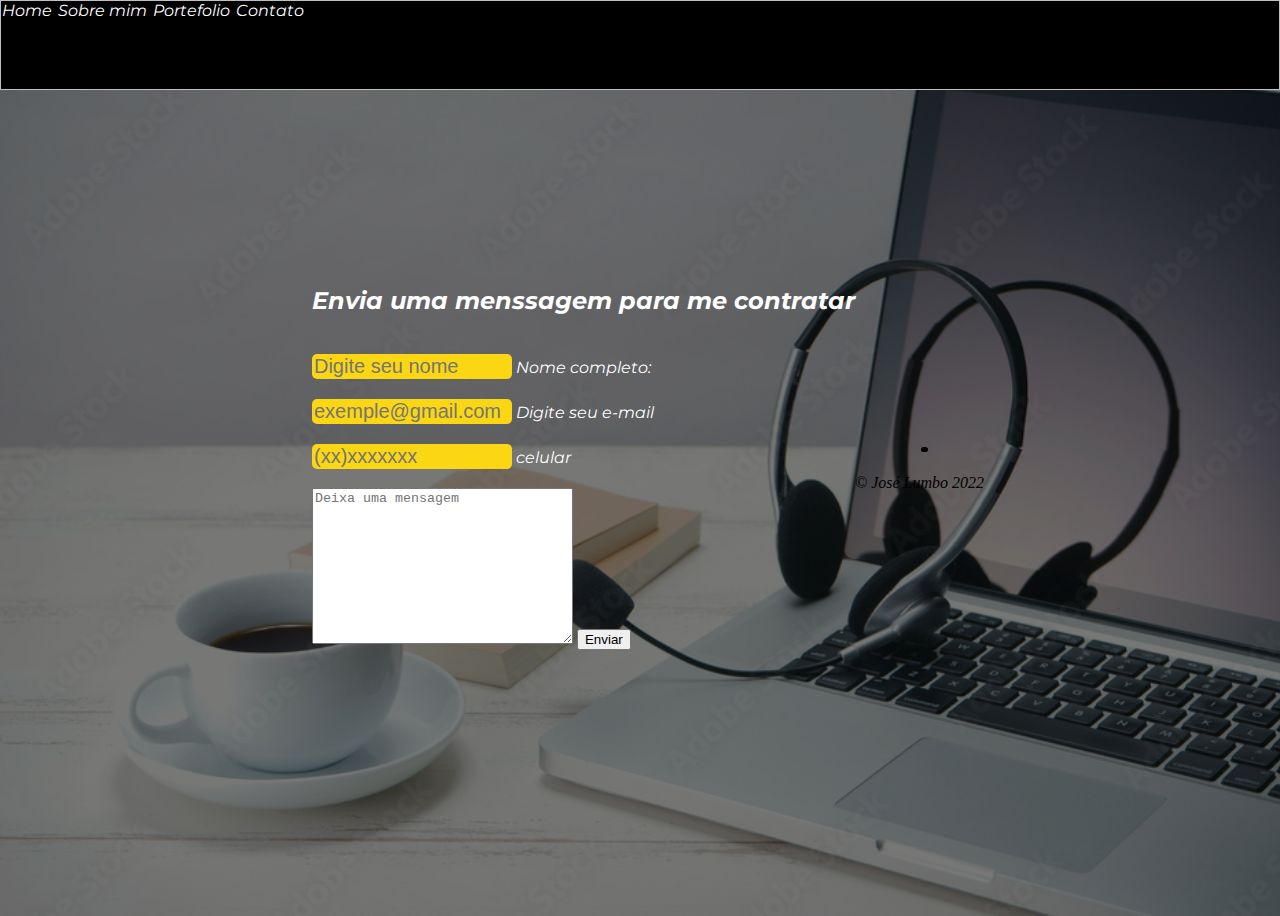
==== Contato.html @ 3cc073e2 "@joseLumbo[navbar finalizado]{23/10/2022 10:55}" ====
<!DOCTYPE html>
<html lang="pt-br">
<head>
    <meta charset="UTF-8">
    <meta http-equiv="X-UA-Compatible" content="IE=edge">
    <meta name="viewport" content="width=device-width, initial-scale=1.0">
    <link rel="preconnect" href="https://fonts.googleapis.com">
    <link rel="preconnect" href="https://fonts.gstatic.com" crossorigin>
    <link href="https://fonts.googleapis.com/css2?family=Montserrat:ital,wght@0,100;0,400;1,400&display=swap"
        rel="stylesheet">
    <link rel="stylesheet" href="style.css">
    <title>Sobre mim</title>
</head>
<body>
    <main>
        <div class="menu">
            <nav>
                <a href="index.html">Home</a>
                <a href="Sobremim.html">Sobre mim</a>
                <a href="Portefolio.html">Portefolio</a>
                <a href="Contato.html">Contato</a>
            </nav>
        </div>
            <form class="contato">
                <h2>Envia uma menssagem para me contratar</h2>
                <div class="nome">
                    <input type="text" name="nome" required placeholder="Digite seu nome">
                    <label>Nome completo:</label>
                </div>
                <div class="nome">
                    <input type="E-mail" name="E-mail" required placeholder="exemple@gmail.com">
                    <label for="E-mail">Digite seu e-mail</label>
                </div>
                <div>
                    <input type="number" placeholder="(xx)xxxxxxx">
                    <label for="number">celular</label>
                </div>
                <div><br>
                    
                        <textarea name="notas" cols="30" rows="10" placeholder="Deixa uma mensagem"></textarea>
                        <button type="submit">Enviar</button>
                   
                </div>
                
            </form>
    </main>
    <footer class="rodape">
        <ul class="icones-sociais">
            <li><a href="https://www.linkedin.com/in/jose-lumbo-densenvolvedor-web-full-stack/" target="_blank"><img src="img/icon/linkedin.svg" alt="Icone do Linkedin"></a></li>
            <li><a href="https://github.com/joseLumbo" target="_blank"><img src="img/icon/github-code-source.svg" alt="Icone do GitHub"></a></li>
        </ul>
        &copy; José Lumbo 2022  
        </footer>
</body>

</html>
---- style.css ----
*{
   
    box-sizing: border-box;
    
 }
 
 body{
     width: 100vw;
     height: 100vh;
     background-image: url(img/nooteBook.jpg);
     background-repeat: no-repeat;
     background-size: cover;
     background-position: center;
     background-color: rgba(0, 0, 0, 0.533);
     background-blend-mode: darken;
     display: flex;
     justify-content: center;
     align-items: center;
     font-style: italic;

    
 }
 
 main{
     display: flex;
     flex-direction: column;
     justify-content: center;
     align-items: center;
     gap: 20px;
     color:#fff;
     font-family: 'Montserrat', sans-serif;
 }
 h1{
     font-size: clamp(2.5rem, 8w, 6.5rem);
     font-weight: 400;
 }
 
 p{
     font-size: clamp(1.2rem, 4vw, 3rem);
     font-weight: 400;
     color: #ffffff;
 }
 input{
     width: 200px;
     height: 40;
     background-color: #fad712;
     font-size: 20px;
     border-style: none;
     border-radius: 5px;
     cursor: pointer;
     margin-top: 20px;
 }
 .icones-sociais{
    display: flex;
    justify-content: center;
    align-items: center;
     
 }
 .menu,nav{
    position: fixed;
    top: 0;
    left: 0;
    width: 100%;
    height: 90px;
    background-color: black;
    list-style:none;
border:1px solid #c0c0c0;
float:left;
 }
 a{
     color: white;
     padding: 1px;
     text-decoration: none;
 }
 
 img{
    position:absolute;
    top:25px;
    left:0;
    background-color:#fff;
    display:none;
 }
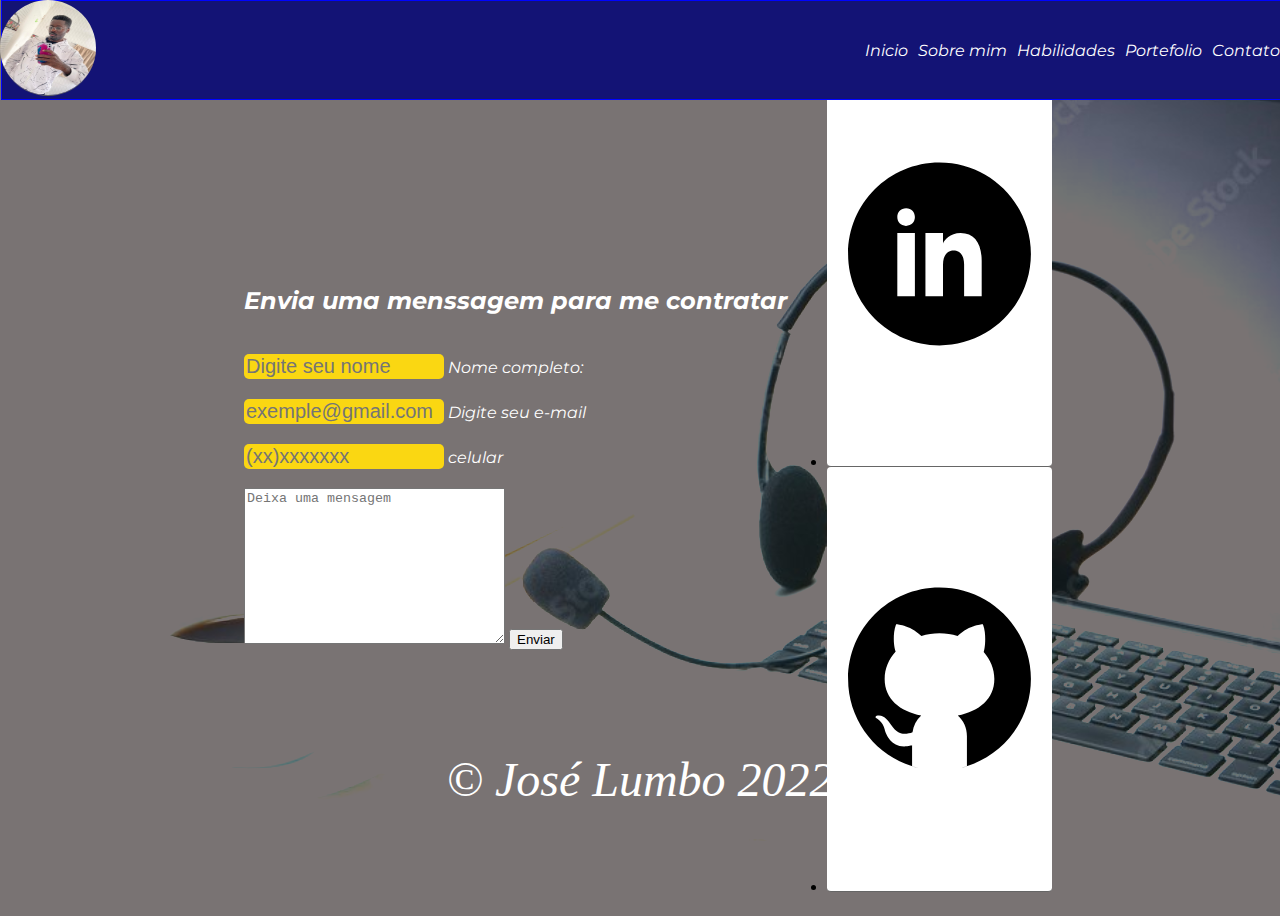
==== commit acb29ced: "@[Coloque as minhas habilidades]{12:28 05/11/2022}" ====
--- a/Contato.html
+++ b/Contato.html
@@ -15,12 +15,15 @@
     <main>
         <div class="menu">
             <nav>
-                <a href="index.html">Home</a>
+                <a href="index.html">Inicio</a>
                 <a href="Sobremim.html">Sobre mim</a>
+                <a href="Habilidades.html">Habilidades</a>
                 <a href="Portefolio.html">Portefolio</a>
                 <a href="Contato.html">Contato</a>
+                
             </nav>
         </div>
+        <img class="img1" src="img/js.jpg" alt="foto jose">
             <form class="contato">
                 <h2>Envia uma menssagem para me contratar</h2>
                 <div class="nome">
@@ -43,14 +46,13 @@
                 </div>
                 
             </form>
-    </main>
-    <footer class="rodape">
-        <ul class="icones-sociais">
-            <li><a href="https://www.linkedin.com/in/jose-lumbo-densenvolvedor-web-full-stack/" target="_blank"><img src="img/icon/linkedin.svg" alt="Icone do Linkedin"></a></li>
-            <li><a href="https://github.com/joseLumbo" target="_blank"><img src="img/icon/github-code-source.svg" alt="Icone do GitHub"></a></li>
-        </ul>
-        &copy; José Lumbo 2022  
+        </main>
+        <footer class="rodape"><br>
+                <ul class="icones-sociais">
+                    <li><a href="https://www.linkedin.com/in/jose-lumbo-densenvolvedor-web-full-stack/" target="_blank"><img src="icon/icons8-linkedin-circundado.svg" alt="Icone do Linkedin"></a></li>
+                    <li><a href="https://github.com/joseLumbo" target="_blank"><img src="icon/icons8-github.svg" alt="Icone do GitHub"></a></li>
+                </ul>
+                <p class="paragrafo2">&copy; José Lumbo 2022</p>
         </footer>
 </body>
-
 </html>--- a/style.css
+++ b/style.css
@@ -1,24 +1,19 @@
 *{
-   
-    box-sizing: border-box;
-    
+    box-sizing: border-box;   
  }
- 
  body{
      width: 100vw;
      height: 100vh;
-     background-image: url(img/nooteBook.jpg);
+    background-image: url(img/nooteBookEndCofe.jpg);
+     background-color: rgb(121, 115, 115);
      background-repeat: no-repeat;
      background-size: cover;
      background-position: center;
-     background-color: rgba(0, 0, 0, 0.533);
      background-blend-mode: darken;
      display: flex;
      justify-content: center;
      align-items: center;
      font-style: italic;
-
-    
  }
  
  main{
@@ -27,7 +22,7 @@
      justify-content: center;
      align-items: center;
      gap: 20px;
-     color:#fff;
+     color:#ffffff;
      font-family: 'Montserrat', sans-serif;
  }
  h1{
@@ -50,34 +45,102 @@
      cursor: pointer;
      margin-top: 20px;
  }
- .icones-sociais{
-    display: flex;
-    justify-content: center;
-    align-items: center;
+ .rodape{
+
+    
+     
+ }
+ ul.icones-sociais{
+     text-align: center
      
  }
  .menu,nav{
-    position: fixed;
+     text-align: right;
+    position:fixed;
     top: 0;
-    left: 0;
+    left: 1px;
+    background-color:rgb(19, 19, 117);
+    list-style:none;
+    display: flex;
     width: 100%;
-    height: 90px;
-    background-color: black;
-    list-style:none;
-border:1px solid #c0c0c0;
-float:left;
+    height: 100px;
+    border: 1px solid rgb(0, 4, 255);
+    justify-content: flex-end;
+    align-items: center;
+    gap: 10px;
  }
- a{
-     color: white;
-     padding: 1px;
-     text-decoration: none;
+ .menu,nav:hover{
+     color: grey;
  }
+ .menu,a{
+    color: white;
+    padding: 0px;
+    text-decoration: none;
+    
+   
+}
  
+ .img1{
+    position:absolute;
+    top:0px;
+    left:0px;
+    height: 96px;
+    width: 96px;
+    border-radius: 50%;
+    display: flex;
+    align-items: center;
+    justify-content: center;
+    overflow: hidden;
+    
+ }
+ .img2{
+    height: 300px;
+    width: 200px;
+
+ }
+    
+ .title{
+     text-align:left;
+     position: relative;  
+ }
+ .habilidde{
+     text-align: center;
+ }
+ .paragrafo2{
+width: 100%;
+height: 100px;
+position: absolute;
+text-align: center;
+bottom: 0;
+left: 0;
+color: #ffffff;
+ }
  img{
-    position:absolute;
-    top:25px;
-    left:0;
-    background-color:#fff;
-    display:none;
+    width: 100%;
+    height: 100%;
+    height: 425px;
+    width: 225px;
+    border-radius: 4px;
+    background-color: rgb(255, 255, 255);
+    border-bottom: 1px solid;
+    display: block;
+    font-size: 12px;
+    font-weight: 300;
+    color:rgb(102 102 102);
+    text-decoration: line-through;
+    text-align: center;
+     
+     
+ }
+ .box{
+    height: 425px;
+    width: 225px;
+    border-radius: 4px;
+    background-color: rgb(255, 255, 255);
+    display: inline-block;
+    
+    
+
+    
  }
  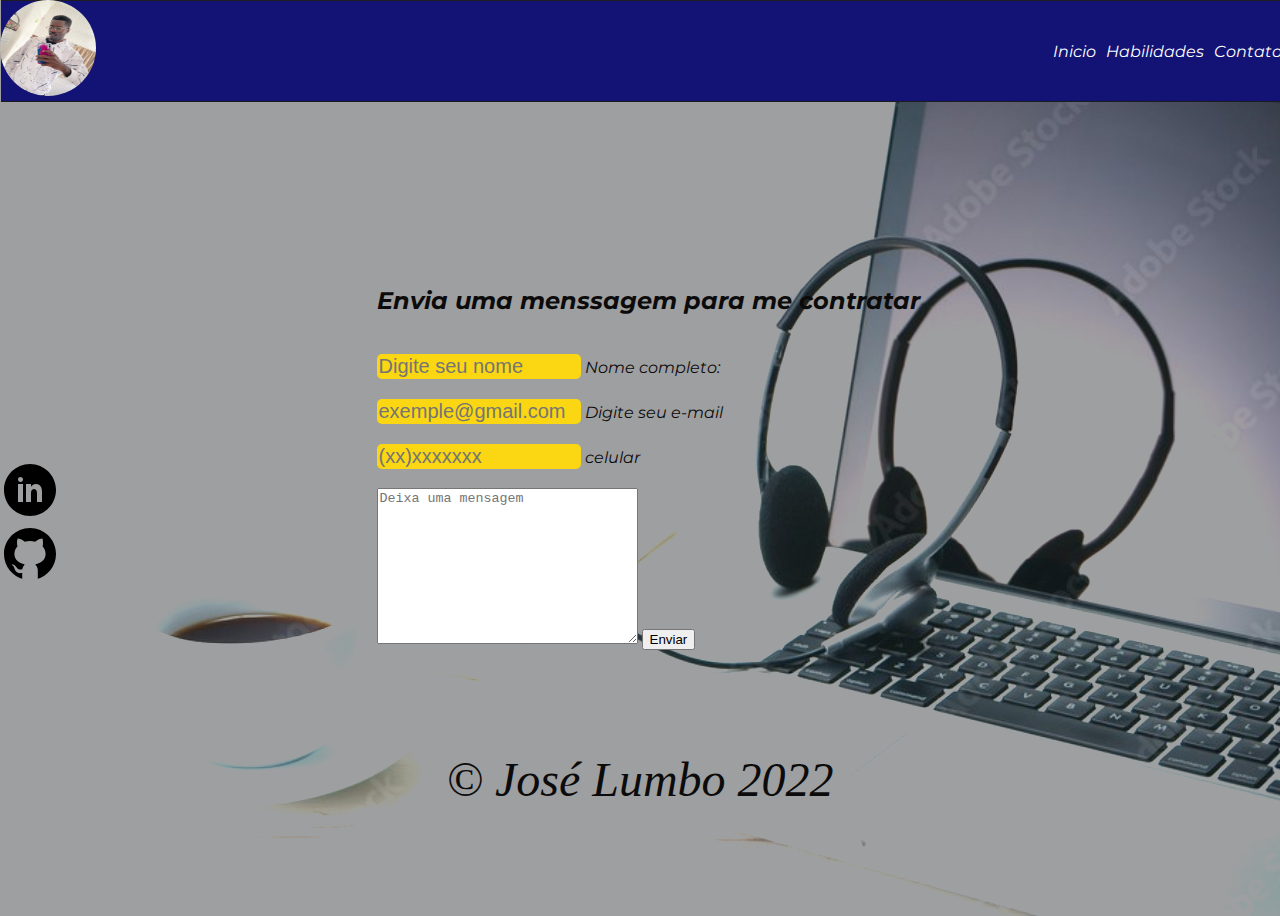
==== commit 6c1f0907: "@joseLumbo[Coloque hailidades no meu menu{06/11/2022 20:05}" ====
--- a/Contato.html
+++ b/Contato.html
@@ -1,5 +1,6 @@
 <!DOCTYPE html>
 <html lang="pt-br">
+
 <head>
     <meta charset="UTF-8">
     <meta http-equiv="X-UA-Compatible" content="IE=edge">
@@ -11,48 +12,50 @@
     <link rel="stylesheet" href="style.css">
     <title>Sobre mim</title>
 </head>
+
 <body>
     <main>
         <div class="menu">
             <nav>
                 <a href="index.html">Inicio</a>
-                <a href="Sobremim.html">Sobre mim</a>
                 <a href="Habilidades.html">Habilidades</a>
-                <a href="Portefolio.html">Portefolio</a>
                 <a href="Contato.html">Contato</a>
-                
             </nav>
         </div>
         <img class="img1" src="img/js.jpg" alt="foto jose">
-            <form class="contato">
-                <h2>Envia uma menssagem para me contratar</h2>
-                <div class="nome">
-                    <input type="text" name="nome" required placeholder="Digite seu nome">
-                    <label>Nome completo:</label>
-                </div>
-                <div class="nome">
-                    <input type="E-mail" name="E-mail" required placeholder="exemple@gmail.com">
-                    <label for="E-mail">Digite seu e-mail</label>
-                </div>
-                <div>
-                    <input type="number" placeholder="(xx)xxxxxxx">
-                    <label for="number">celular</label>
-                </div>
-                <div><br>
-                    
-                        <textarea name="notas" cols="30" rows="10" placeholder="Deixa uma mensagem"></textarea>
-                        <button type="submit">Enviar</button>
-                   
-                </div>
-                
-            </form>
-        </main>
-        <footer class="rodape"><br>
-                <ul class="icones-sociais">
-                    <li><a href="https://www.linkedin.com/in/jose-lumbo-densenvolvedor-web-full-stack/" target="_blank"><img src="icon/icons8-linkedin-circundado.svg" alt="Icone do Linkedin"></a></li>
-                    <li><a href="https://github.com/joseLumbo" target="_blank"><img src="icon/icons8-github.svg" alt="Icone do GitHub"></a></li>
-                </ul>
-                <p class="paragrafo2">&copy; José Lumbo 2022</p>
-        </footer>
+        <form class="contato">
+            <h2>Envia uma menssagem para me contratar</h2>
+            <div class="nome">
+                <input type="text" name="nome" required placeholder="Digite seu nome">
+                <label>Nome completo:</label>
+            </div>
+            <div class="nome">
+                <input type="E-mail" name="E-mail" required placeholder="exemple@gmail.com">
+                <label for="E-mail">Digite seu e-mail</label>
+            </div>
+            <div>
+                <input type="number" placeholder="(xx)xxxxxxx">
+                <label for="number">celular</label>
+            </div>
+            <div><br>
+
+                <textarea name="notas" cols="30" rows="10" placeholder="Deixa uma mensagem"></textarea>
+                <button type="submit">Enviar</button>
+
+            </div>
+
+        </form>
+    </main>
+    <footer>
+        <div class="icon1">
+            <a href="https://www.linkedin.com/in/jose-lumbo-densenvolvedor-web-full-stack/" target="_blank"><img
+                    src="icon/icons8-linkedin-circundado.svg" alt="Icone do Linkedin"></a></li>
+            <a href="https://github.com/joseLumbo" target="_blank"><img src="icon/icons8-github.svg"
+                    alt="Icone do GitHub"></a></li>
+        </div>
+
+        <p class="paragrafo2">&copy; José Lumbo 2022</p>
+    </footer>
 </body>
+
 </html>--- a/style.css
+++ b/style.css
@@ -1,146 +1,186 @@
-*{
-    box-sizing: border-box;   
- }
- body{
-     width: 100vw;
-     height: 100vh;
-    background-image: url(img/nooteBookEndCofe.jpg);
-     background-color: rgb(121, 115, 115);
-     background-repeat: no-repeat;
-     background-size: cover;
-     background-position: center;
-     background-blend-mode: darken;
-     display: flex;
-     justify-content: center;
-     align-items: center;
-     font-style: italic;
- }
- 
- main{
-     display: flex;
-     flex-direction: column;
-     justify-content: center;
-     align-items: center;
-     gap: 20px;
-     color:#ffffff;
-     font-family: 'Montserrat', sans-serif;
- }
- h1{
-     font-size: clamp(2.5rem, 8w, 6.5rem);
-     font-weight: 400;
- }
- 
- p{
-     font-size: clamp(1.2rem, 4vw, 3rem);
-     font-weight: 400;
-     color: #ffffff;
- }
- input{
-     width: 200px;
-     height: 40;
-     background-color: #fad712;
-     font-size: 20px;
-     border-style: none;
-     border-radius: 5px;
-     cursor: pointer;
-     margin-top: 20px;
- }
- .rodape{
 
+body {
+  width: 100vw;
+  height: 100vh;
+  background-image: url(img/nooteBookEndCofe.jpg);
+  background-repeat: no-repeat;
+  background-color: rgb(158, 159, 160);
+  background-size: cover;
+  background-position: center;
+  background-blend-mode: darken;
+  display: flex;
+  justify-content: center;
+  align-items: center;
+  font-style: italic;
+}
+
+main {
+  display: flex;
+  flex-direction: column;
+  justify-content: center;
+  align-items: center;
+  gap: 20px;
+  color: #0c0b0b;
+  font-family: "Montserrat", sans-serif;
+}
+h1 {
+  font-size: clamp(2.5rem, 8w, 6.5rem);
+  font-weight: 400;
+}
+
+p {
+  font-size: clamp(1.2rem, 4vw, 3rem);
+  font-weight: 400;
+  color: #141313;
+}
+input {
+  width: 200px;
+  height: 40;
+  background-color: #fad712;
+  font-size: 20px;
+  border-style: none;
+  border-radius: 5px;
+  cursor: pointer;
+  margin-top: 20px;
+}
+.icon1 {
+  position: absolute;
+  right:2px;
+  height: 100%;
+}
+.icon1 img{
+  display: block;
+}
+ul.icones-sociais {
+  text-align: center;
+}
+@media (min-width: 768px) {
+
+  .menu,nav {
+
+      flex-direction: row;
+
+      justify-content: space-between;
+
+  }
+
+}
+.menu,nav {
+  text-align: right;
+  position: fixed;
+  top: 0;
+  left: 1px;
+  background-color: rgb(19, 19, 117);
+  list-style: none;
+  display: flex;
+  width: 100%;
+  height: 100px;
+  border: 1px solid rgb(29, 29, 32);
+  justify-content: flex-end;
+  align-items: center;
+  gap: 10px;
+}
+header a:hover {
+  color: rgb(110, 105, 105);
+}
+.menu,
+a {
+  color: white;
+  padding: 0px;
+  text-decoration: none;
+}
+
+.img1 {
+  position: absolute;
+  top: 0px;
+  left: 0px;
+  height: 96px;
+  width: 96px;
+  border-radius: 50%;
+  display: flex;
+  align-items: center;
+  justify-content: center;
+  overflow: hidden;
+}
+.img2 {
+  height: 300px;
+  width: 200px;
+}
+
+.title {
+  text-align: left;
+  position: relative;
+}
+.habilidde {
+  text-align: center;
+}
+.paragrafo2 {
+  width: 100%;
+  height: 100px;
+  position: absolute;
+  text-align: center;
+  bottom: 0;
+  left: 0;
+  color: #0c0b0b;
+}
+.boxx {
+  width: 100%;
+  height: 100%;
+  height: 400px;
+  width: 200px;
+  border-radius: 4px;
+  background-color: rgb(255, 255, 255);
+  border-bottom: 1px solid;
+  display: block;
+  font-size: 12px;
+  font-weight: 300;
+  color: rgb(102 102 102);
+  text-decoration: line-through;
+  text-align: center;
+}
+
+.box {
+  height: 425px;
+  width: 225px;
+  border-radius: 4px;
+  background-color: rgb(255, 255, 255);
+  display: inline-block;
+}
+.icon {
+  position: absolute;
+  bottom: 0;
+  background-color: rgba(12, 12, 14, 0.794);
+  color: #fff;
+  width: 100%;
+  height: 100px;
+  text-align: center;
+  line-height: 100px;
+}
+.sobreimg {
+  height: 500px;
+  width: 500px;
+   display: block;
+    margin-left: auto;
+    margin-right: auto;
+  
+}
+.icon1 {
+  display: inline;
+  width: 100%;
+  height: 100px;
+}
+.paragrafo3{
+    text-align: center;
+    display: flex;
+    height: 50px;
+    margin-left: auto;
+    margin-right: auto;
+    width: 6em
     
-     
- }
- ul.icones-sociais{
-     text-align: center
-     
- }
- .menu,nav{
-     text-align: right;
-    position:fixed;
-    top: 0;
-    left: 1px;
-    background-color:rgb(19, 19, 117);
-    list-style:none;
-    display: flex;
-    width: 100%;
-    height: 100px;
-    border: 1px solid rgb(0, 4, 255);
-    justify-content: flex-end;
-    align-items: center;
-    gap: 10px;
- }
- .menu,nav:hover{
-     color: grey;
- }
- .menu,a{
-    color: white;
-    padding: 0px;
-    text-decoration: none;
-    
-   
 }
- 
- .img1{
-    position:absolute;
-    top:0px;
-    left:0px;
-    height: 96px;
-    width: 96px;
-    border-radius: 50%;
-    display: flex;
-    align-items: center;
-    justify-content: center;
-    overflow: hidden;
-    
- }
- .img2{
-    height: 300px;
-    width: 200px;
+.p3{
+  margin-left: auto;
+  margin-right: auto;
+  width: 6em
+}
 
- }
-    
- .title{
-     text-align:left;
-     position: relative;  
- }
- .habilidde{
-     text-align: center;
- }
- .paragrafo2{
-width: 100%;
-height: 100px;
-position: absolute;
-text-align: center;
-bottom: 0;
-left: 0;
-color: #ffffff;
- }
- img{
-    width: 100%;
-    height: 100%;
-    height: 425px;
-    width: 225px;
-    border-radius: 4px;
-    background-color: rgb(255, 255, 255);
-    border-bottom: 1px solid;
-    display: block;
-    font-size: 12px;
-    font-weight: 300;
-    color:rgb(102 102 102);
-    text-decoration: line-through;
-    text-align: center;
-     
-     
- }
- .box{
-    height: 425px;
-    width: 225px;
-    border-radius: 4px;
-    background-color: rgb(255, 255, 255);
-    display: inline-block;
-    
-    
-
-    
- }
- 